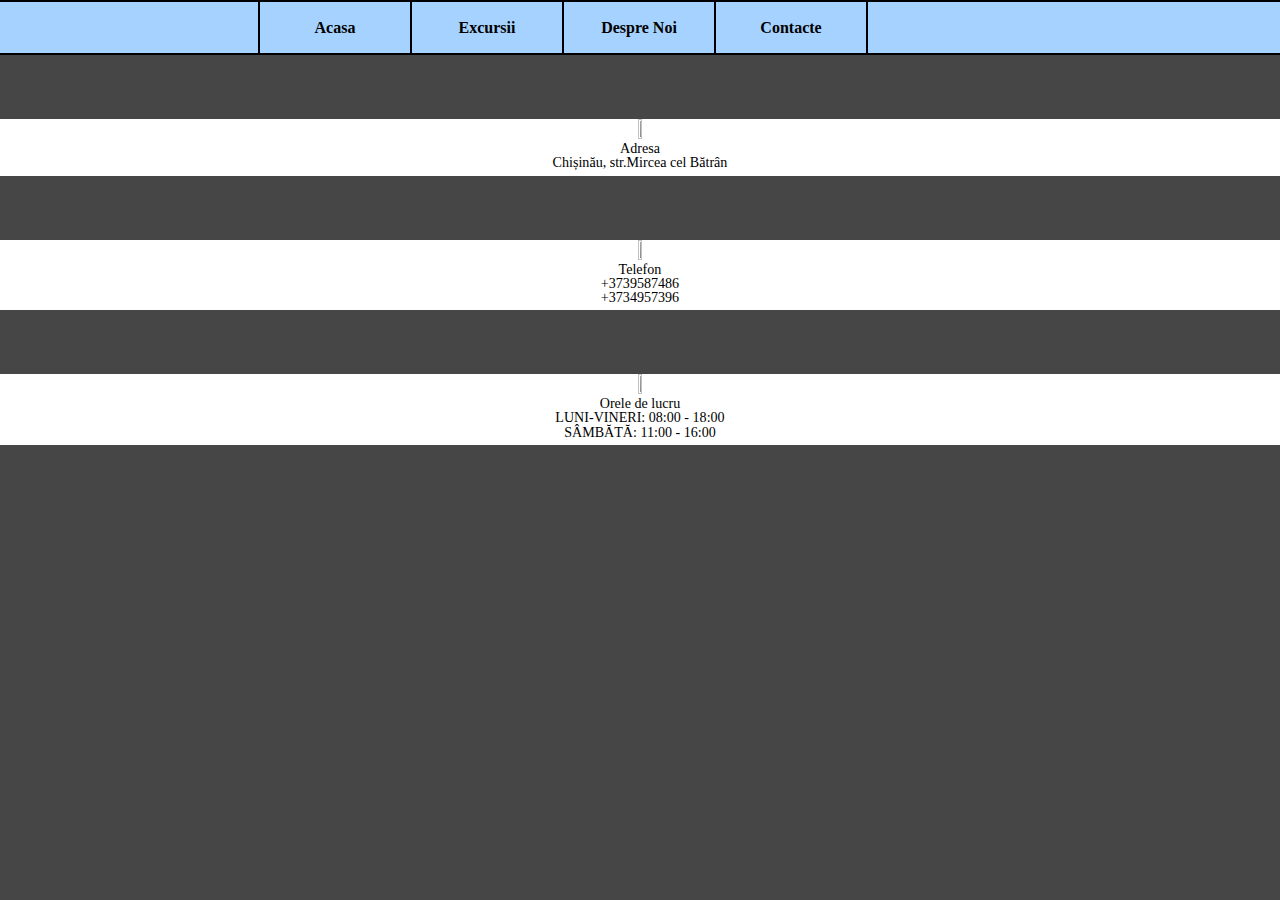
==== Contacte.html @ 3ad44cd2 "Add files via upload" ====
<!DOCTYPE html>
<html>
<head>
	<meta charset="utf-8">
	<meta http-equiv="X-UA-Compatible" content="IE=edge">
	<meta name="viewport" content="width=device-width, initial-scale=1.0">
	<link rel="stylesheet" type="text/css" href="style.css">
	<link rel="stylesheet" type="text/css" href="breset.css">
	<link rel="stylesheet" type="text/css" href="backgrounds.css">
	<link rel="stylesheet" type="text/css" href="text.css">
	<link rel="stylesheet" type="text/css" href="meniu.css">
	<title>MoldoTour</title>
	
</head>
<body id="bg4">
		<nav>
	<ul id="nav">
	  <li><a href="Acasa.html">Acasa</a></li>
	  <li><a href="Excursii.html">Excursii</a></li>
	  <li><a href="Despre Noi.html">Despre Noi</a></li>
	  <li><a href="Contacte.html">Contacte</a></li>
	</ul>
		</nav>

	<div class="container">
		<div class="box p2">
			<img src="img/loc.png" class="imag">
			<p>Adresa</p>
			<p>Chișinău, str.Mircea cel Bătrân</p>
		</div>
		<div class="box p2">
			<img src="img/tel.png" class="imag">
			<p>Telefon</p>
			<p>+3739587486</p>
			<p>+3734957396</p>
		</div>
		<div class="box p2">
			<img src="img/ora.png" class="imag">
			<p>Orele de lucru</p>
			<p>LUNI-VINERI: 08:00 - 18:00</p>
			<p>SÂMBĂTĂ: 11:00 - 16:00</p>
		</div>		
	</div>
</body>
</html>
---- style.css ----
.container {
	width: 100%;
}

.ldiv {
	float: left;
	width: 50%;
}

.rdiv {
	float: right;
	width: 50%
}

.container1 {
  padding-top: 25%;
  position: relative;
  max-width: 800px;
  margin: 0 auto;
}

.container1 img {vertical-align: middle;}

.container1 .content {
  position: absolute;
  bottom: 0;
  background: rgb(0, 0, 0); 
  background: rgba(0, 0, 0, 0.5); 
  color: #f1f1f1;
  width: 100%;
  padding: 20px;
}

.box {
	float: center;
	width: 100%;
	margin-top: 5%;
	height: 30%;
	background-color: white;
	padding-top: -5%;
	padding-bottom: 0.5%;
}

.imag {
	width: 5%;
	height: 5%;
}
---- breset.css ----
html, body, div, span, applet, object, iframe,
h1, h2, h3, h4, h5, h6, p, blockquote, pre,
a, abbr, acronym, address, big, cite, code,
del, dfn, em, img, ins, kbd, q, s, samp,
small, strike, strong, sub, sup, tt, var,
b, u, i, center,
dl, dt, dd, ol, ul, li,
fieldset, form, label, legend,
table, caption, tbody, tfoot, thead, tr, th, td,
article, aside, canvas, details, embed, 
figure, figcaption, footer, header, hgroup, 
menu, nav, output, ruby, section, summary,
time, mark, audio, video {
	margin: 0;
	padding: 0;
	border: 0;
	font-size: 100%;
	font: inherit;
	vertical-align: baseline;
}
/* HTML5 display-role reset for older browsers */
article, aside, details, figcaption, figure, 
footer, header, hgroup, menu, nav, section {
	display: block;
}
body {
	line-height: 1;
}
ol, ul {
	list-style: none;
}
blockquote, q {
	quotes: none;
}
blockquote:before, blockquote:after,
q:before, q:after {
	content: '';
	content: none;
}
table {
	border-collapse: collapse;
	border-spacing: 0;
}
---- backgrounds.css ----
#bg1 {
  background-image: url(img/ame.png);
  background-position: center center;
  background-repeat: no-repeat;
  background-attachment: fixed;
  background-size: cover;
  background-color: #464646;
  margin: 0 auto;
}

#bg2 {
	  background-image: url(img/ofertbg.jpeg);
  background-position: center center;
  background-repeat: no-repeat;
  background-attachment: fixed;
  background-size: cover;
  background-color: #464646;
}

#bg3 {
	  background-image: url(img/mold.jpg);
  background-position: center center;
  background-repeat: no-repeat;
  background-attachment: fixed;
  background-size: cover;
  background-color: #464646;
}

#bg4 {
	  background-image: url(img/sky.jpg);
  background-position: center center;
  background-repeat: no-repeat;
  background-attachment: fixed;
  background-size: cover;
  background-color: #464646;
}
---- text.css ----
h1:first-child { 
	text-align: center;
	font-size: 6vW;
}
.p1 {
	font-size: 1.8vW;
	text-align: center;
}
.p2 {
	font-size: 1.1vW;
	text-align: center;
}

#cdiv {
	float: left;
	width: 100%;
	height: 100%;
}

.pad {
	padding-top: 30%;
	padding-right: 20%;
	margin: 0 auto;
}

#dn {
	font-size: 2vW;
	text-align: center;
	margin-top: 13%;
}

.text {
  background-color: white;
  color: black;
  font-size: 10vw; 
  font-weight: bold;
  margin: 0 auto;
  padding: 10px;
  width: 40%;
  text-align: center;
  position: absolute;
  top: 50%;
  left: 70%;
  transform: translate(-50%, -50%);
  mix-blend-mode: screen;
}
---- meniu.css ----
* {
margin:0;
padding:0;
}

#nav {
position:absolute;
left:50%;top:0;
margin-left:-380px;
height:3.2em;
width:760px;
list-style:none;
}

#nav li {
float:left;
}

#nav a {
display:block;
text-align:center;
color:#000;
height:3.2em;
width:150px;
line-height:3.2em;
text-decoration:none; 
margin-left:-2px;
font-weight:bold;
border-left:2px solid #000;
border-right:2px solid #000;
}

#nav a:hover, #nav a:focus {
background:#5E9BD9;
color:#fff;
}

nav {
	position:relative;
	height:51px;
	background:#A6D2FF;
	border-top:2px solid;
	border-bottom:2px solid;
	margin:0 0 30px;
}
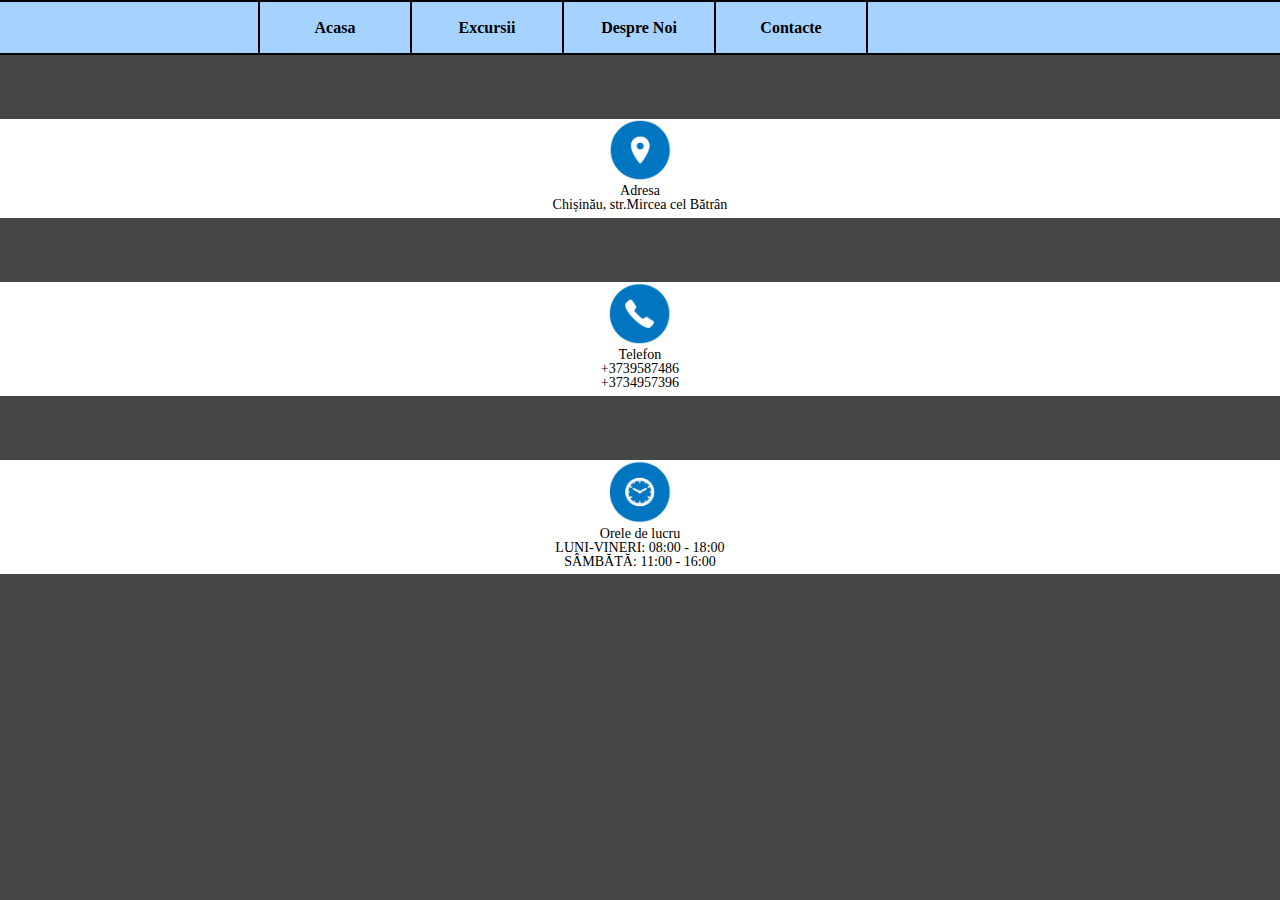
==== commit 115e8ad8: "Update Contacte.html" ====
--- a/Contacte.html
+++ b/Contacte.html
@@ -15,7 +15,7 @@
 <body id="bg4">
 		<nav>
 	<ul id="nav">
-	  <li><a href="Acasa.html">Acasa</a></li>
+	  <li><a href="index.html">Acasa</a></li>
 	  <li><a href="Excursii.html">Excursii</a></li>
 	  <li><a href="Despre Noi.html">Despre Noi</a></li>
 	  <li><a href="Contacte.html">Contacte</a></li>
@@ -24,22 +24,22 @@
 
 	<div class="container">
 		<div class="box p2">
-			<img src="img/loc.png" class="imag">
+			<img src="loc.png" class="imag">
 			<p>Adresa</p>
 			<p>Chișinău, str.Mircea cel Bătrân</p>
 		</div>
 		<div class="box p2">
-			<img src="img/tel.png" class="imag">
+			<img src="tel.png" class="imag">
 			<p>Telefon</p>
 			<p>+3739587486</p>
 			<p>+3734957396</p>
 		</div>
 		<div class="box p2">
-			<img src="img/ora.png" class="imag">
+			<img src="ora.png" class="imag">
 			<p>Orele de lucru</p>
 			<p>LUNI-VINERI: 08:00 - 18:00</p>
 			<p>SÂMBĂTĂ: 11:00 - 16:00</p>
 		</div>		
 	</div>
 </body>
-</html>+</html>
--- a/backgrounds.css
+++ b/backgrounds.css
@@ -1,6 +1,6 @@
 
 #bg1 {
-  background-image: url(img/ame.png);
+  background-image: url(ame.png);
   background-position: center center;
   background-repeat: no-repeat;
   background-attachment: fixed;
@@ -10,7 +10,7 @@
 }
 
 #bg2 {
-	  background-image: url(img/ofertbg.jpeg);
+	  background-image: url(ofertbg.jpeg);
   background-position: center center;
   background-repeat: no-repeat;
   background-attachment: fixed;
@@ -19,7 +19,7 @@
 }
 
 #bg3 {
-	  background-image: url(img/mold.jpg);
+	  background-image: url(mold.jpg);
   background-position: center center;
   background-repeat: no-repeat;
   background-attachment: fixed;
@@ -28,7 +28,7 @@
 }
 
 #bg4 {
-	  background-image: url(img/sky.jpg);
+	  background-image: url(sky.jpg);
   background-position: center center;
   background-repeat: no-repeat;
   background-attachment: fixed;
